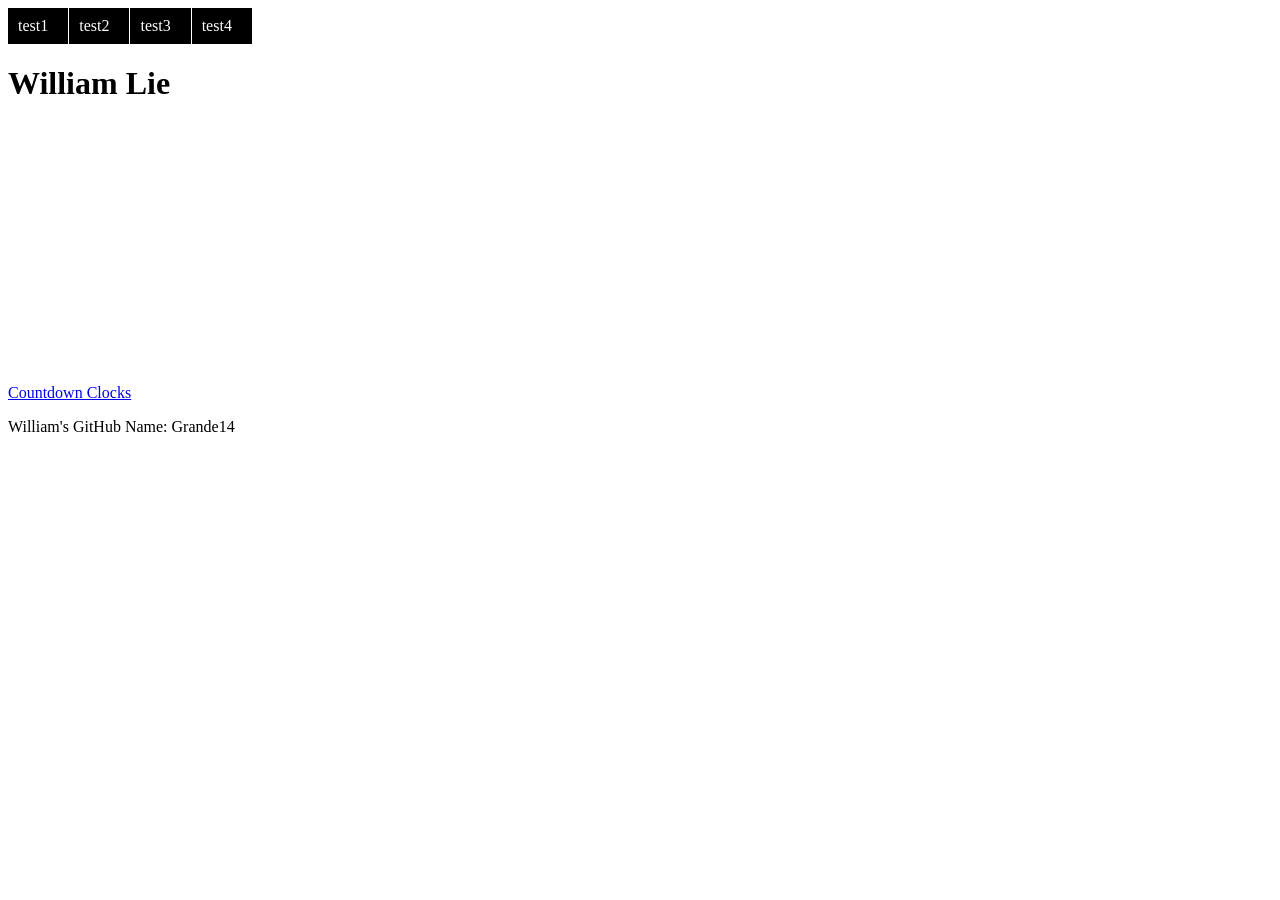
==== index.html @ d3371ef9 "test8" ====
<!DOCTYPE html>
<html>
	<head>
		<title>  Test 1,2,3     </title>
		<div>
		<!-- BEGIN COMPONENT Navigation Menu - Taco HTML Edit -->
		<!--  
		For Navigation Menu to appear correctly in Internet Explorer, make sure that you have a valid
		doctype declaration at the beginning of your document such as:
		<!DOCTYPE HTML PUBLIC "-//W3C//DTD HTML 4.01 TRANSITIONAL//EN" "http://www.w3.org/TR/html4/loose.dtd">
		-->
		<ul id="myNavigationMenu">
			<li><a href="#">test1</a>
				<ul>
					<li><a href="#">Title 1-1</a></li>
					<li><a href="#">Title 1-2</a></li>
					<li><a href="#">Title 1-3</a></li>
					<li><a href="#">Title 1-4</a></li>
					<li><a href="#">Title 1-5</a></li>
				</ul>
			</li>
			<li><a href="#">test2</a>
				<ul>
					<li><a href="#">Title 2-1</a></li>
					<li><a href="#">Title 2-2</a></li>
					<li><a href="#">Title 2-3</a></li>
					<li><a href="#">Title 2-4</a></li>
					<li><a href="#">Title 2-5</a></li>
				</ul>
			</li>
			<li><a href="#">test3</a>
				<ul>
					<li><a href="#">Title 3-1</a></li>
					<li><a href="#">Title 3-2</a></li>
					<li><a href="#">Title 3-3</a></li>
					<li><a href="#">Title 3-4</a></li>
					<li><a href="#">Title 3-5</a></li>
				</ul>
			</li>
			<li><a href="#">test4</a>
				<ul>
					<li><a href="#">Title 4-1</a></li>
					<li><a href="#">Title 4-2</a></li>
					<li><a href="#">Title 4-3</a></li>
					<li><a href="#">Title 4-4</a></li>
					<li><a href="#">Title 4-5</a></li>
				</ul>
			</li>
		</ul>
		<!-- Create a MenuMatic Instance -->
		<script type="text/javascript" >
			window.addEvent('load', function() {			
				var myMenu = new MenuMatic({
					id: 'myNavigationMenu',
					subMenusContainerId: 'myNavigationMenu_menuContainer',
					orientation: 'horizontal',
					effect: 'slide & fade', 
					duration: 800, 
					hideDelay: 1000,
					opacity: 100});
			});		
		</script>
		</div>
		<!-- END COMPONENT Navigation Menu - Taco HTML Edit -->
		
	<script type="text/javascript" src="TacoComponents/MooTools/mootools.js"></script>
	<script type="text/javascript" src="TacoComponents/MenuMatic/MenuMatic.js"></script>
	<link rel="stylesheet" type="text/css" href="TacoComponents/MenuMatic/MenuMatic_myNavigationMenu.css" />
	<br>
	<br>
	<h1>William Lie</h1>
	<iframe width="350" height="240" src="//w2.countingdownto.com/522315" frameborder="0"></iframe><p><a href="http://countingdownto.com">Countdown Clocks</a></p>
	William's GitHub Name: Grande14
	</head>
</html>
---- TacoComponents/MenuMatic/MenuMatic_myNavigationMenu.css ----
/* Based partially on Matthew Carroll's keyboard accessible flavor of Suckerfish 
 * Dropdowns by Patrick Griffiths and Dan Webb. 
 * http://carroll.org.uk/sandbox/suckerfish/bones2.html
 */
/* ----[ LINKS ]----*/
/* all menu links */
#myNavigationMenu a, #myNavigationMenu_menuContainer a{
	text-decoration:none;
	display:block;
}
/* Just main menu links --[for non-javascript users this applies to submenu links as well]*/
#myNavigationMenu a{
	margin: 0;
	float: left;
	color: #ffffff;
	font-family: "Trebuchet MS";
	font-size: 16.0px;
	padding: 6px 20px 6px 10px;
	background-color: #000000;
}
#myNavigationMenu li+li a {
	border-left: 1px solid #ffffff;
}
/* Just sub menu links */
#myNavigationMenu_menuContainer a, #myNavigationMenu li li a{
	text-align:left;
	color: #447051;
	font-family: "Trebuchet MS";
	font-size: 13.0px;
	padding: 10px 20px 10px 10px;
	background-color: #ffffff;
}
#myNavigationMenu_menuContainer li+li a, #myNavigationMenu li li+li a{
	border-top: 1px solid #eeeeee;
}
/* Main menu links on hover or focus */
#myNavigationMenu a:hover, #myNavigationMenu a:focus, #myNavigationMenu a.mainMenuParentBtnFocused {
	color: #eeffee;
	background-color: #000080; 
}
/* Sub menu links on hover or focus */
#myNavigationMenu_menuContainer a:hover, #myNavigationMenu_menuContainer a:focus, #myNavigationMenu_menuContainer a.subMenuParentBtnFocused{
	color: #eeffee;
	background-color: #9fc2ad;
}
/* Parent Sub Menu Links ---[javascript users only]*/
#myNavigationMenu_menuContainer .subMenuParentBtn {
	background-image: url('../Images/TSWNavigationMenuArrowSubRight_447051.png');
	background-position: right center;
	background-repeat: no-repeat;
}
/* Parent Sub Menu Links on hover or focus ---[javascript users only]*/
#myNavigationMenu_menuContainer .subMenuParentBtnFocused {
	background-image: url('../Images/TSWNavigationMenuArrowSubRightHover_EEFFEE.png');
	background-position: right center;
	background-repeat: no-repeat;
}
/* Parent Main Menu Links ---[javascript users only]*/
#myNavigationMenu .mainMenuParentBtn {
	background-image: url('../Images/TSWNavigationMenuArrowDown_000080.png');
	background-position: right center;
	background-repeat: no-repeat;
}
/* Parent Main Menu Links on hover or focus ---[javascript users only]*/
#myNavigationMenu .mainMenuParentBtnFocused {
	background-image: url('../Images/TSWNavigationMenuArrowDownHover_EEFFEE.png');
	background-position: right center;
	background-repeat: no-repeat;
}
/* ----[ OLs ULs, LIs, and DIVs ]----*/
/* Submenu Outer Wrapper - each submenu is inside a div with this class - javascript users only */
.smOW{ 
	display:none; 
	position: absolute; 
	overflow:hidden; 
	/*the 2px left and right padding lets you have a 1px border 
	  on the ul or ol inside since overflow is set to hidden*/
	padding:0 2px;
	margin:0 0 0 -2px;
}
/* All ULs and OLs */
#myNavigationMenu, #myNavigationMenu ul, #myNavigationMenu ol, #myNavigationMenu_menuContainer ul, #myNavigationMenu_menuContainer ol { 
	padding: 0;
	margin: 0;
	list-style: none;
	line-height: 1.5em;
}
/* All submenu OLs and ULs */
#myNavigationMenu ol, #myNavigationMenu ul, #myNavigationMenu_menuContainer ul, #myNavigationMenu_menuContainer ol {	
	/*border around submenu goes here*/	 
	border:1px solid #9fc2ad;
	left:0;
}
/* List items in main menu --[for non-javascript users this applies to submenus as well]  */
#myNavigationMenu li { 
	/*great place to use a background image as a divider*/
	display:block;
	list-style:none;
	position:relative;
	float:left;
}
#myNavigationMenu_menuContainer li{
	list-style: none;
}
/* main menu ul or ol elment */
#myNavigationMenu{
	display:block;
	list-style:none;
	margin:0 0 0 0;
	z-index:5;
	text-align: center;
}
#myNavigationMenu_menuContainer{	display:block; 	position:absolute;	top:0;	left:0;	width:100%;	height:0;	overflow:visible;	z-index:1000000000; }
/* --------------------------[ The below is just for non-javscript users ]--------------------------*/
#myNavigationMenu li li {
	float:none; 
}
#myNavigationMenu li li a{ /* Just submenu links*/	
	position:relative;
	float:none;
}
#myNavigationMenu li ul { /* second-level lists */
	position: absolute;
	width: 10em;
	margin-left: -1000em; /* using left instead of display to hide menus because display: none isn't read by screen readers */
	margin-top:2.2em;
}
/* third-and-above-level lists */
#myNavigationMenu li ul ul { margin: -1em 0 0 -1000em; }
#myNavigationMenu li:hover ul ul {	margin-left: -1000em; }
 /* lists nested under hovered list items */
#myNavigationMenu li:hover ul{	margin-left: 0; }
#myNavigationMenu li li:hover ul {	margin-left: 10em; margin-top:-2.5em;}
/* extra positioning rules for limited noscript keyboard accessibility */
#myNavigationMenu li a:focus + ul {  margin-left: 0; margin-top:2.2em; }
#myNavigationMenu li li a:focus + ul { left:0; margin-left: 1010em; margin-top:-2.2em;}
#myNavigationMenu li li a:focus {left:0;  margin-left:1000em; width:10em;  margin-top:0;}
#myNavigationMenu li li li a:focus {left:0; margin-left: 2010em; width: 10em;  margin-top:-1em;}
#myNavigationMenu li:hover a:focus{ margin-left: 0; }
#myNavigationMenu li li:hover a:focus + ul { margin-left: 10em; }
#myNavigationMenu ul, #myNavigationMenu ol { z-index: 1000000000; }
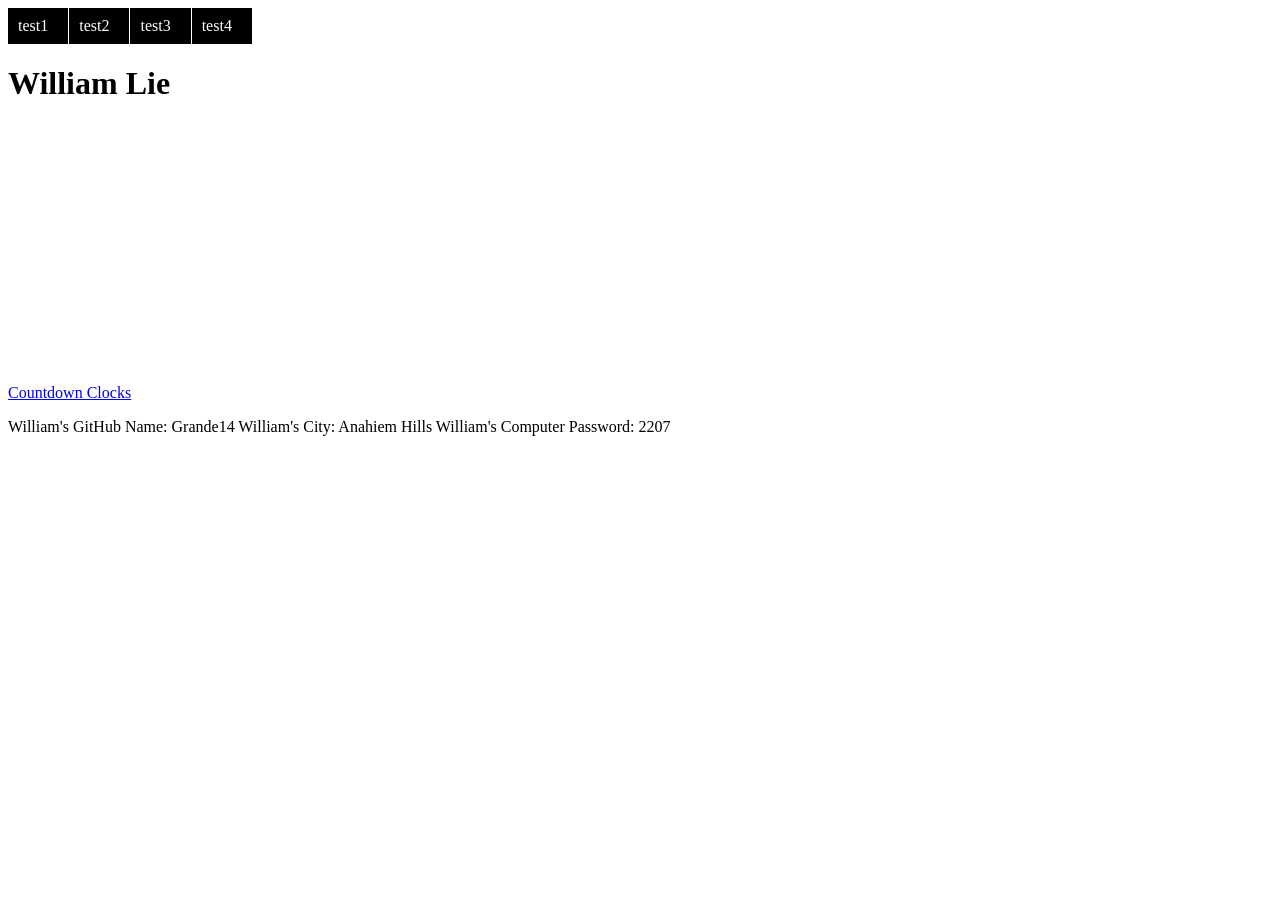
==== commit dddbd5e6: "test7" ====
--- a/index.html
+++ b/index.html
@@ -70,7 +70,9 @@
 	<br>
 	<h1>William Lie</h1>
 	<iframe width="350" height="240" src="//w2.countingdownto.com/522315" frameborder="0"></iframe><p><a href="http://countingdownto.com">Countdown Clocks</a></p>
-	William's GitHub Name: Grande14
+	William's GitHub Name:        	Grande14
+	William's City: 				Anahiem Hills
+	William's Computer Password: 	2207
 	</head>
 </html>
 	
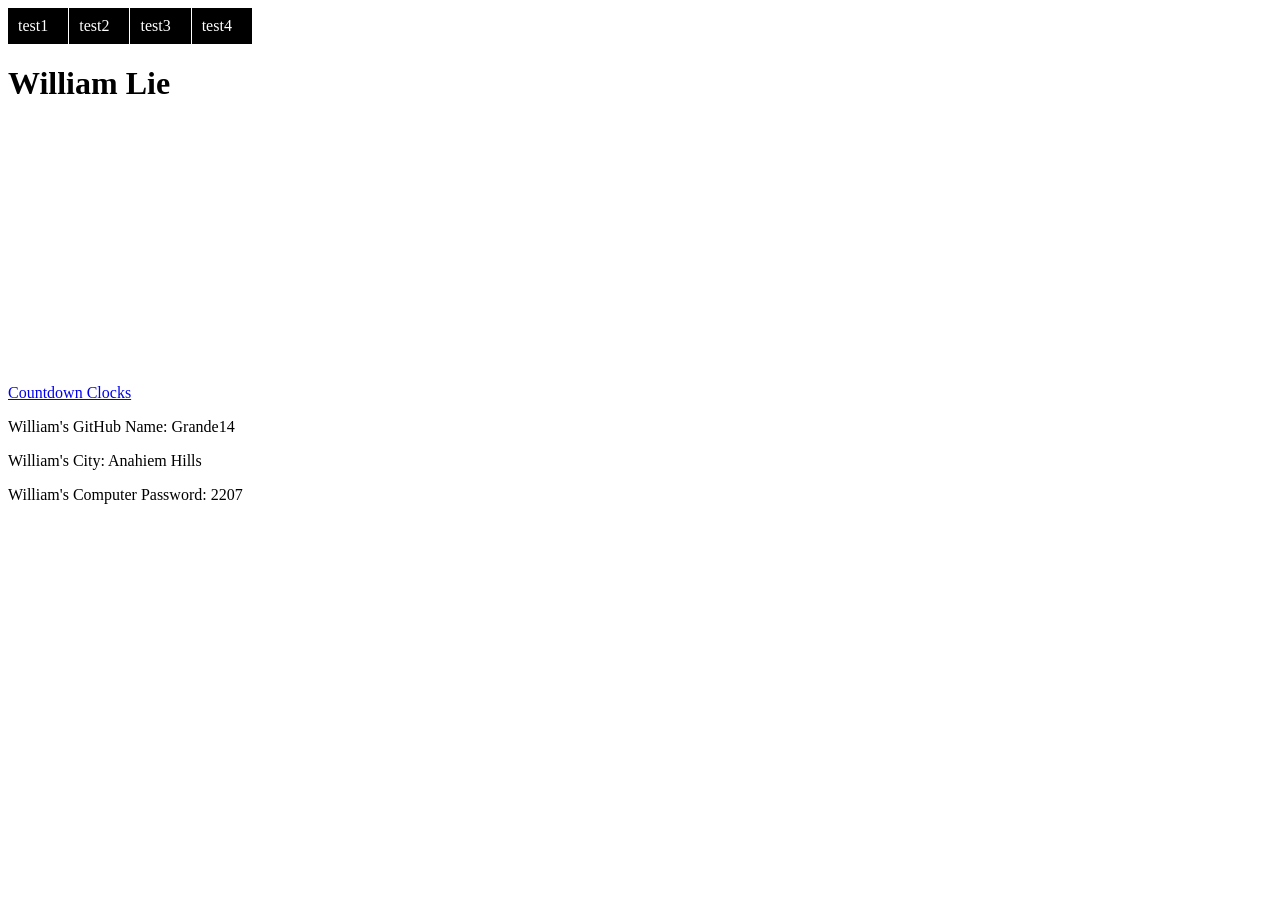
==== commit 65b224b5: "test9" ====
--- a/index.html
+++ b/index.html
@@ -70,9 +70,9 @@
 	<br>
 	<h1>William Lie</h1>
 	<iframe width="350" height="240" src="//w2.countingdownto.com/522315" frameborder="0"></iframe><p><a href="http://countingdownto.com">Countdown Clocks</a></p>
-	William's GitHub Name:        	Grande14
-	William's City: 				Anahiem Hills
-	William's Computer Password: 	2207
+	<p>William's GitHub Name:        	Grande14</p>
+	<p>William's City: 				Anahiem Hills</p>
+	<p>William's Computer Password: 	2207</p>
 	</head>
 </html>
 	
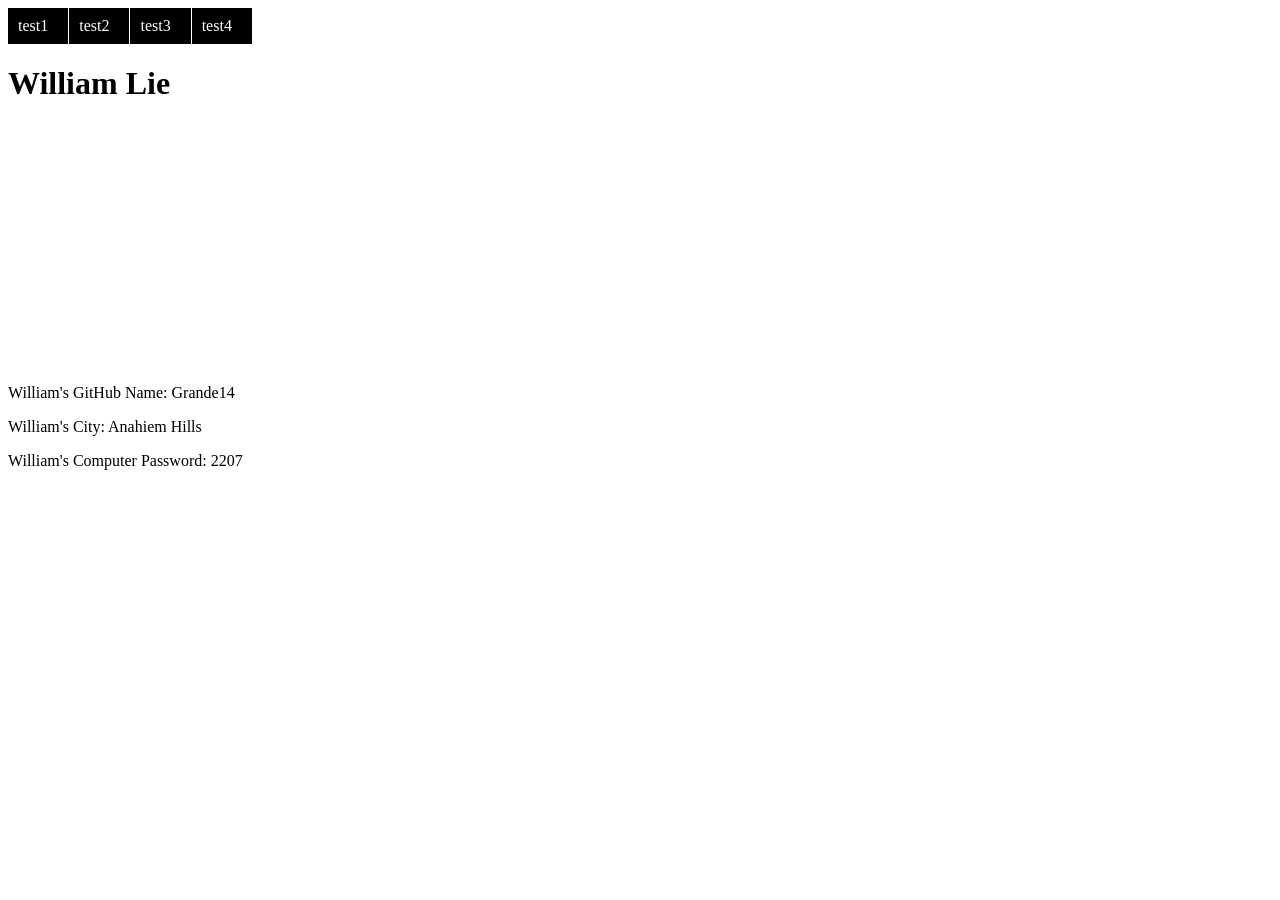
==== commit 53d78938: "test9" ====
--- a/index.html
+++ b/index.html
@@ -69,7 +69,7 @@
 	<br>
 	<br>
 	<h1>William Lie</h1>
-	<iframe width="350" height="240" src="//w2.countingdownto.com/522315" frameborder="0"></iframe><p><a href="http://countingdownto.com">Countdown Clocks</a></p>
+	<iframe width="350" height="240" src="//w2.countingdownto.com/522315" frameborder="0"></iframe>
 	<p>William's GitHub Name:        	Grande14</p>
 	<p>William's City: 				Anahiem Hills</p>
 	<p>William's Computer Password: 	2207</p>
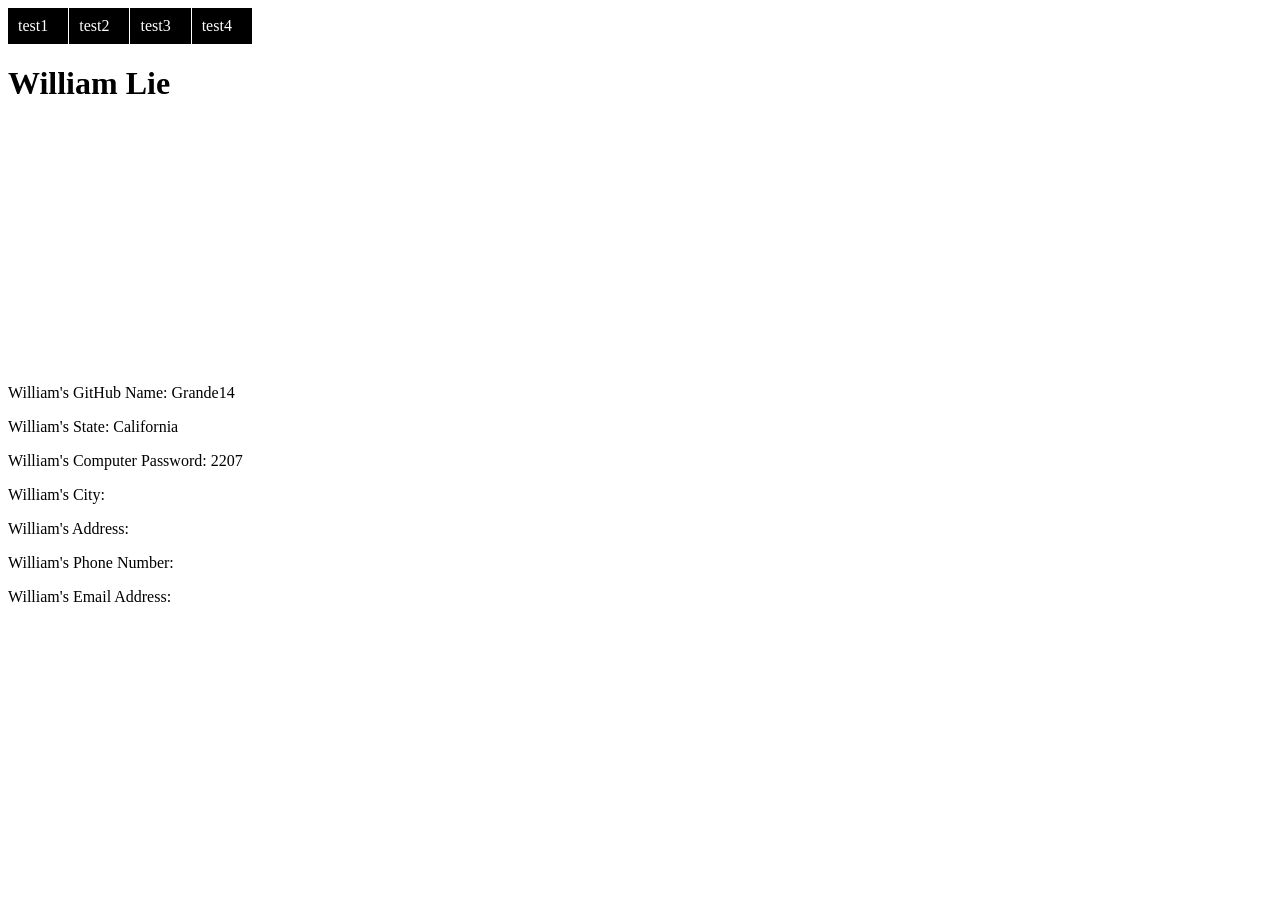
==== commit 1c92dcd4: "test11" ====
--- a/index.html
+++ b/index.html
@@ -69,10 +69,15 @@
 	<br>
 	<br>
 	<h1>William Lie</h1>
+	<div align="center" style="margin: 15px 0px 0px;"><noscript><div align="center" style="width: 140px; border: 1px solid rgb(204, 204, 204); text-align: center; color: rgb(249, 249, 255); font-weight: bold; font-size: 12px; background-color: rgb(4, 2, 68);"><a href="http://mycountdown.org/My_Countdown/My_countdown/" style="text-decoration: none; font-size: inherit; color: rgb(249, 249, 255);">My Countdown </a></div></noscript><script type="text/javascript" src="http://mycountdown.org/countdown.php?cp2_Hex=040244&cp1_Hex=F9F9FF&img=1&hbg=&fwdt=350&lab=1&ocd=My Countdown&text1=William's Info Release&text2=Once Everyday Until He Puts Calculator Project on GitHub&group=My Countdown&countdown=My Countdown&widget_number=3003&event_time=1397509200&timezone=America/Vancouver&rep=1"></script></div>
 	<iframe width="350" height="240" src="//w2.countingdownto.com/522315" frameborder="0"></iframe>
 	<p>William's GitHub Name:        	Grande14</p>
-	<p>William's City: 				Anahiem Hills</p>
+	<p>William's State: 				California</p>
 	<p>William's Computer Password: 	2207</p>
+	<p>William's City: </p>
+	<p>William's Address: </p>
+	<p>William's Phone Number: </p>
+	<p>William's Email Address: </p>
 	</head>
 </html>
 	
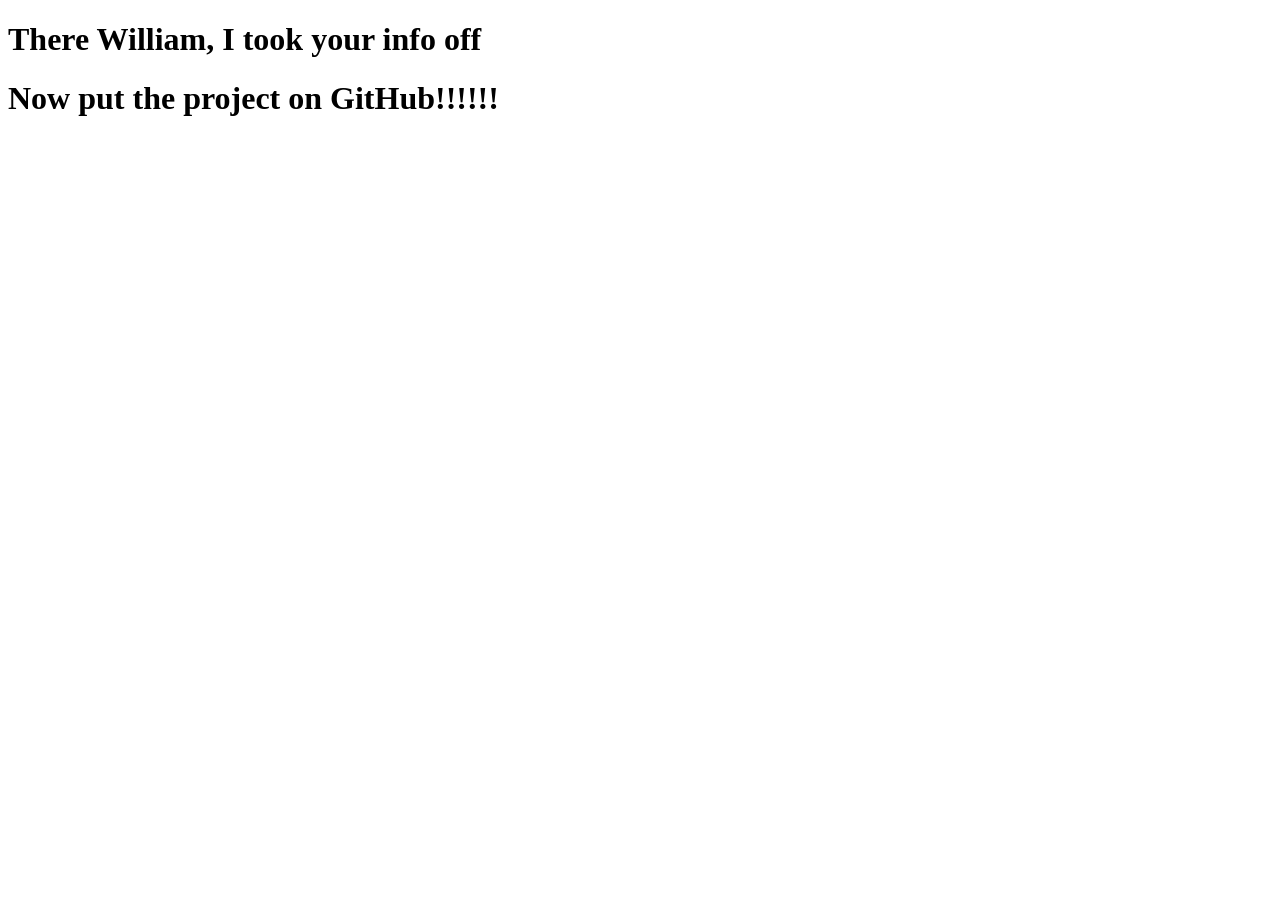
==== commit 424876f0: "take off" ====
--- a/index.html
+++ b/index.html
@@ -2,14 +2,18 @@
 <html>
 	<head>
 		<title>  Test 1,2,3     </title>
-		<div>
+		<h1> There William, I took your info off</h1>
+		<h1> Now put the project on GitHub!!!!!!</h1>
+		
+		<!-- OLD STUFF -->
+		<!--<div>-->
 		<!-- BEGIN COMPONENT Navigation Menu - Taco HTML Edit -->
 		<!--  
 		For Navigation Menu to appear correctly in Internet Explorer, make sure that you have a valid
 		doctype declaration at the beginning of your document such as:
 		<!DOCTYPE HTML PUBLIC "-//W3C//DTD HTML 4.01 TRANSITIONAL//EN" "http://www.w3.org/TR/html4/loose.dtd">
 		-->
-		<ul id="myNavigationMenu">
+		<!--<ul id="myNavigationMenu">
 			<li><a href="#">test1</a>
 				<ul>
 					<li><a href="#">Title 1-1</a></li>
@@ -47,7 +51,7 @@
 				</ul>
 			</li>
 		</ul>
-		<!-- Create a MenuMatic Instance -->
+		<!-- Create a MenuMatic Instance 
 		<script type="text/javascript" >
 			window.addEvent('load', function() {			
 				var myMenu = new MenuMatic({
@@ -63,13 +67,13 @@
 		</div>
 		<!-- END COMPONENT Navigation Menu - Taco HTML Edit -->
 		
-	<script type="text/javascript" src="TacoComponents/MooTools/mootools.js"></script>
+	<!--<script type="text/javascript" src="TacoComponents/MooTools/mootools.js"></script>
 	<script type="text/javascript" src="TacoComponents/MenuMatic/MenuMatic.js"></script>
 	<link rel="stylesheet" type="text/css" href="TacoComponents/MenuMatic/MenuMatic_myNavigationMenu.css" />
 	<br>
 	<br>
 	<h1>William Lie</h1>
-	<div align="center" style="margin: 15px 0px 0px;"><noscript><div align="center" style="width: 140px; border: 1px solid rgb(204, 204, 204); text-align: center; color: rgb(249, 249, 255); font-weight: bold; font-size: 12px; background-color: rgb(4, 2, 68);"><a href="http://mycountdown.org/My_Countdown/My_countdown/" style="text-decoration: none; font-size: inherit; color: rgb(249, 249, 255);">My Countdown </a></div></noscript><script type="text/javascript" src="http://mycountdown.org/countdown.php?cp2_Hex=040244&cp1_Hex=F9F9FF&img=1&hbg=&fwdt=350&lab=1&ocd=My Countdown&text1=William's Info Release&text2=Once Everyday Until He Puts Calculator Project on GitHub&group=My Countdown&countdown=My Countdown&widget_number=3003&event_time=1397509200&timezone=America/Vancouver&rep=1"></script></div>
+	
 	<iframe width="350" height="240" src="//w2.countingdownto.com/522315" frameborder="0"></iframe>
 	<p>William's GitHub Name:        	Grande14</p>
 	<p>William's State: 				California</p>
@@ -77,7 +81,7 @@
 	<p>William's City: </p>
 	<p>William's Address: </p>
 	<p>William's Phone Number: </p>
-	<p>William's Email Address: </p>
+	<p>William's Email Address: </p>-->
 	</head>
 </html>
 	
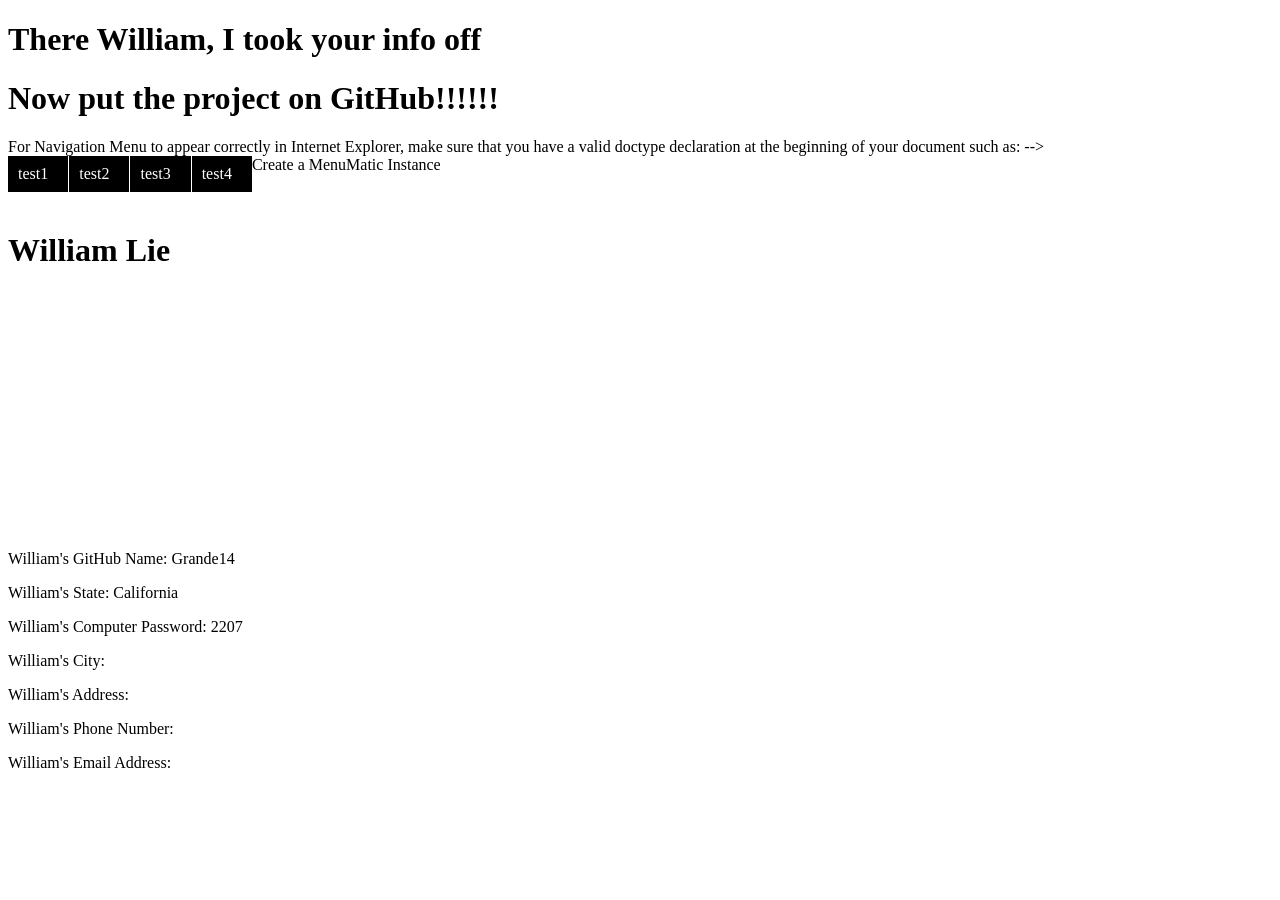
==== commit 716fbf4e: "Update index.html" ====
--- a/index.html
+++ b/index.html
@@ -5,15 +5,14 @@
 		<h1> There William, I took your info off</h1>
 		<h1> Now put the project on GitHub!!!!!!</h1>
 		
-		<!-- OLD STUFF -->
-		<!--<div>-->
+		<div>
 		<!-- BEGIN COMPONENT Navigation Menu - Taco HTML Edit -->
-		<!--  
+		 
 		For Navigation Menu to appear correctly in Internet Explorer, make sure that you have a valid
 		doctype declaration at the beginning of your document such as:
 		<!DOCTYPE HTML PUBLIC "-//W3C//DTD HTML 4.01 TRANSITIONAL//EN" "http://www.w3.org/TR/html4/loose.dtd">
 		-->
-		<!--<ul id="myNavigationMenu">
+		<ul id="myNavigationMenu">
 			<li><a href="#">test1</a>
 				<ul>
 					<li><a href="#">Title 1-1</a></li>
@@ -51,7 +50,7 @@
 				</ul>
 			</li>
 		</ul>
-		<!-- Create a MenuMatic Instance 
+		 Create a MenuMatic Instance 
 		<script type="text/javascript" >
 			window.addEvent('load', function() {			
 				var myMenu = new MenuMatic({
@@ -67,7 +66,7 @@
 		</div>
 		<!-- END COMPONENT Navigation Menu - Taco HTML Edit -->
 		
-	<!--<script type="text/javascript" src="TacoComponents/MooTools/mootools.js"></script>
+	<script type="text/javascript" src="TacoComponents/MooTools/mootools.js"></script>
 	<script type="text/javascript" src="TacoComponents/MenuMatic/MenuMatic.js"></script>
 	<link rel="stylesheet" type="text/css" href="TacoComponents/MenuMatic/MenuMatic_myNavigationMenu.css" />
 	<br>
@@ -81,7 +80,7 @@
 	<p>William's City: </p>
 	<p>William's Address: </p>
 	<p>William's Phone Number: </p>
-	<p>William's Email Address: </p>-->
+	<p>William's Email Address: </p>
 	</head>
 </html>
-	+	
